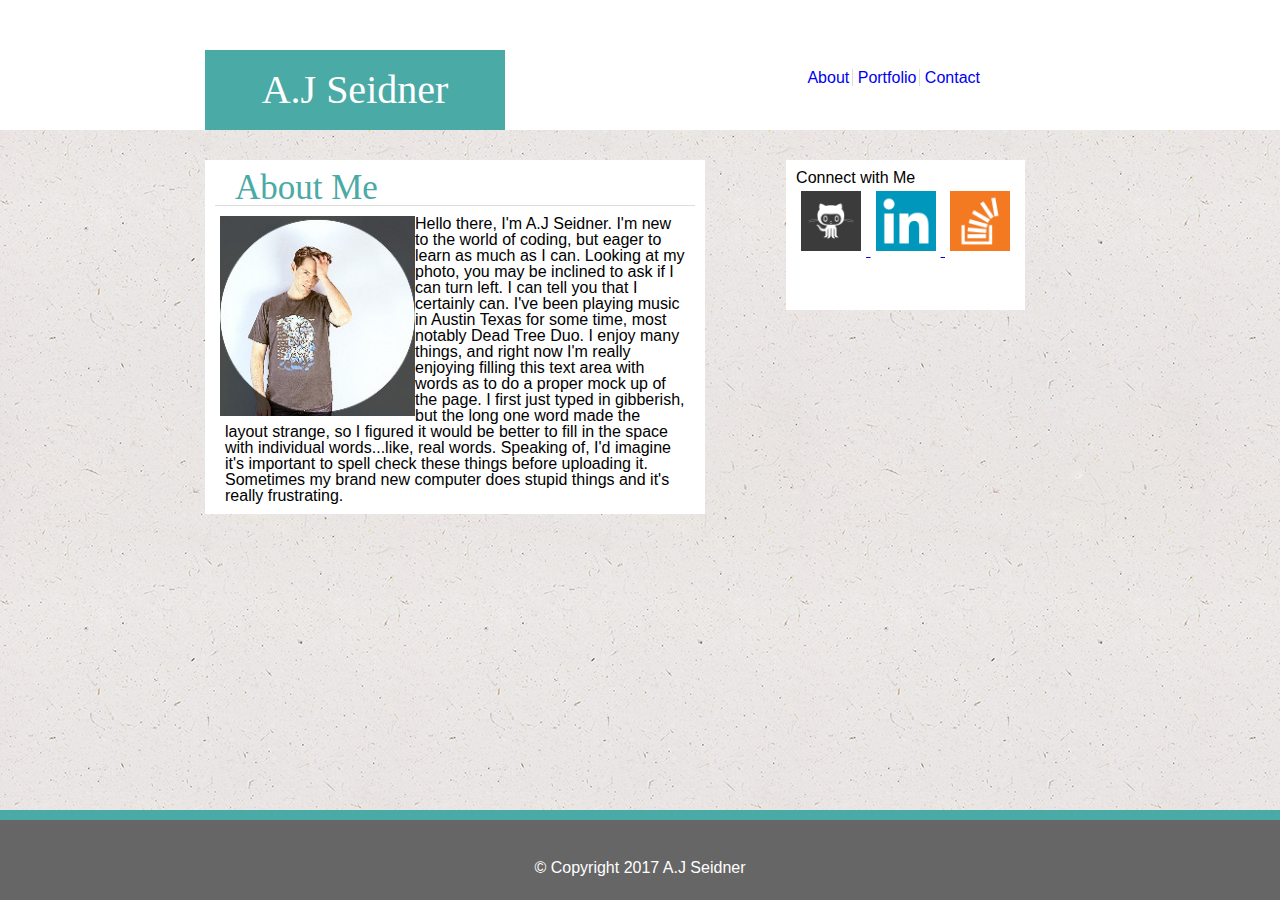
==== index.html @ d414e6a6 "update" ====
<!doctype html>
<html>
<head>
	<title>A.J Seidner</title>
	<link rel="stylesheet" type="text/css" href="assets/css/reset.css">
	<link rel="stylesheet" type="text/css" href="assets/css/style.css">
</head>
<body background="assets/images/background.png">
	<div class="header">
		<h1>A.J Seidner</h1>
			<nav>
				<div class="nav-links">
				<a href= "index.html" id="aboutLink" style="text-decoration: none;">About</a>
				<a href= "portfolio.html" id="portfolioLink" style="text-decoration: none;">Portfolio</a>
				<a href= "contact.html" style="text-decoration: none;">Contact</a>
				</div>
			</nav>
	</div>



	<div class="page-wrap">
		
		<div class="container">
			<h2>About Me</h2>
			<img id="AJ" src="assets/images/AJ5-1.jpg" alt="A.J Seidner" img align="left">
			<p>Hello there, I'm A.J Seidner.  I'm new to the world of coding, but eager to learn as much as I can.  Looking at my photo, you may be inclined to ask if I can turn left.  I can tell you that I certainly can.  I've been playing music in Austin Texas for some time, most notably Dead Tree Duo.  I enjoy many things, and right now I'm really enjoying filling this text area with words as to do a proper mock up of the page.  I first just typed in gibberish, but the long one word made the layout strange, so I figured it would be better to fill in the space with individual words...like, real words.  Speaking of, I'd imagine it's important to spell check these things before uploading it.  Sometimes my brand new computer does stupid things and it's really frustrating. </p>
		</div>
		<div class="links">
			<h3>Connect with Me</h3>
			<a href="https://github.com/AJSeidner" target="_blank">
			<img src="assets/images/github-icon.png" alt="GitHub" class="icon">
			</a>
			<a href= "https://www.linkedin.com/in/a-j-seidner-584a44140/" target="_blank">
			<img src="assets/images/linkedin-icon.png" alt="linkedin" class="icon">
			</a>
			<a href="http://stackoverflow.com/users/7854233/ajseidner?tab=profile" target="_blank">
			<img src="assets/images/stackoverflowlogo.jpg" alt="Stack Overflow" class="icon">
			</a>
		</div>
	</div>
	<footer class="site-footer">
		<p>&copy; Copyright 2017 A.J Seidner</p>
	</footer>

</body>
</html=
---- assets/css/style.css ----
* {
	box-sizing:border-box;
}

body {
	font-family:'Arial', 'Helvetica Neue', Helvetica, sans-serif;
	max-width: 960px;
	margin-top: 40px;

}

.header{
	background:#ffffff;
	position: absolute;
	top: 0;
	width: 100%;
	flex-direction: row;
	justify-content;
	flex-wrap: nowrap;
}

h1 {
	float: left;
	margin-left: 205px;
	margin-bottom: 0px;
	margin-top: 50px;
	padding-top:20px;
	padding-bottom:20px;
	font-size: 40px;
	background: #4aaaa5;
	border: 1px;
	border-color: #cccccc;
	width: 300px;
	font-family: 'Georgia', Times, Times New Roman, serif;
	color: white;
	text-align: center;
}

nav {
	text-decoration: none;
	float: right;
	padding-right: 300px;
	margin-bottom: 0px;
	margin-top: 50px;
	background: #ffffff;
	color: #777777;
}

.icon{
	height: 70px;
	width: 70px;
	padding: 5px;
}

.nav-links{
	margin-top:20px;
}

#aboutLink{
	border-right-style:solid;
	border-right-color:#dddddd;
	border-right-width:1px;
	padding-right:3px;
}

#portfolioLink{
	border-right-style:solid;
	border-right-color:#dddddd;
	border-right-width:1px;
	padding-right:3px;
}

.page-wrap{
	width: 650px;
	margin: 0 auto 0 auto;
	padding-top: 20px;
	
}


.container {
	
	float: left;
	width: 500px;
	margin-top:100px;
	margin-left: 50px;
	background: #ffffff;
	border-style: solid;
	border-width: 0px;
	border-color: #dddddd;
	padding: 10px;
}


h2 {
	padding-left:20px;
	padding-right:15px;
	font-size: 35px;
	background: #ffffff;
	color:#4aaaa5;
	border-bottom-style: solid;
	border-bottom-color: #dddddd;
	border-bottom-width: 1px;
	font-family: 'Georgia', Times, Times New Roman, serif;
	margin-bottom:10px;
}

#AJ{
	width: 200px;
	height: 200px;
	padding-left: 5px;
	padding-right: :30px;
}

p{
	padding-left: 10px;
	padding-right: 10px;
}

.clearfix:after { 
   content: "."; 
   visibility: hidden; 
   display: block; 
   height: 0; 
   clear: both;
   }

.links{
	margin-right: 100px;
	padding: 10px;
    height: 55px;
    display: inline;
    position: fixed;
	right:155px;
	height: 150px;
	background: #ffffff;
	margin-top:100px;
	border-style: solid;
	border-color: #dddddd;
	border-width: 0px;
}

.block{
	float: left;
	position:absolute
	text-align: center;
	margin: 20px;
	width: 200px;
	height: 150px;
}
h4{
	position: absolute; 
   	font-size:20px;
   	background-color: #4aaaa5;
   color: white;
   font-family: 'Georgia', Times, Times New Roman, serif;
   padding-top: 15px;
   padding-top: 15px;

   

}

#hangman{
	left:235px;
	top:350px;
	padding-left: 56px;
   padding-right: 56px;

}
#rpg{
	left:470px;
	top:350px;
	padding-left: 54px;
   padding-right: 54px;
}

#trivia{
	left:235px;
	top:550px;
	padding-left: 56px;
   padding-right: 56px;
}

}

#rutgers{
	left:435px;
	top:550px;
	padding-left: 56px;
   padding-right: 56px;
}

}
#rps{
	left:235px;
	bottom: 100px;
	padding-left: 56px;
   padding-right: 56px;
}

}

h3{
	color:#4aaaa5;
	font-size:25px;
	text-align: center;
	border-bottom-style: solid;
	border-bottom-color: #dddddd;
	border-bottom-width: 1px;
	font-family: 'Georgia', Times, Times New Roman, serif;
	margin-bottom: 10px;
}

#contact_form{
	padding: 30px;
	line-height: 30px;
}


.site-footer {
	clear:both;
	position : fixed;
	padding-bottom: 40px;
	padding-top: 40px;
    bottom : 0;
    height : 40px;
    margin-top : 40px;
    width:100%;
	background: #666666;
	color: white;
	text-align: center;
	border-top-style:solid;
	border-top-color: #4aaaa5;
	border-top-width: 10px;
}
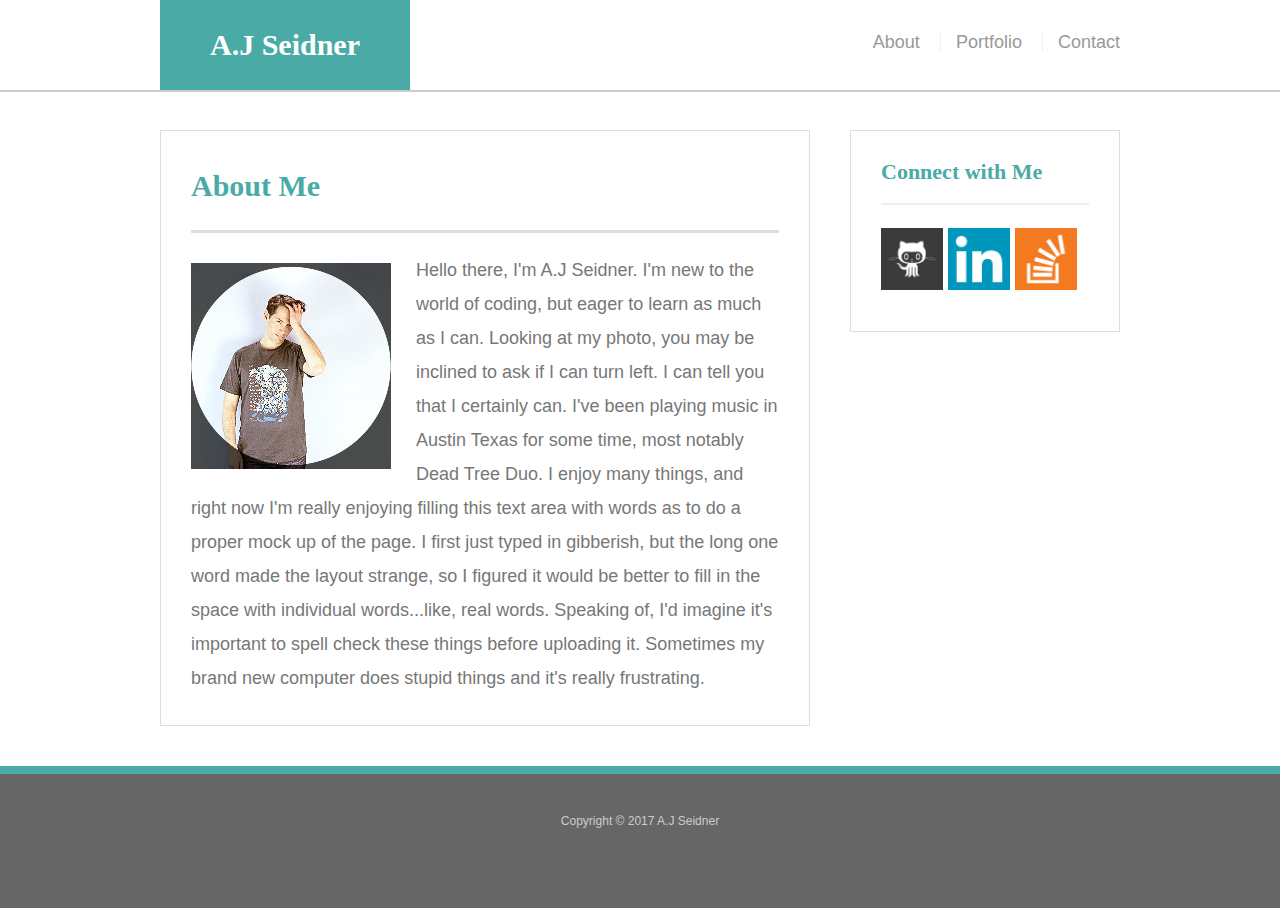
==== commit 694cd91c: "upload" ====
--- a/index.html
+++ b/index.html
@@ -1,47 +1,54 @@
 <!doctype html>
-<html>
+<html lang="en-us">
 <head>
+	<meta name="viewport" content="width=device-width, initial-scale=1.0">
+	<meta charset="UTF 8">
 	<title>A.J Seidner</title>
 	<link rel="stylesheet" type="text/css" href="assets/css/reset.css">
 	<link rel="stylesheet" type="text/css" href="assets/css/style.css">
 </head>
-<body background="assets/images/background.png">
-	<div class="header">
-		<h1>A.J Seidner</h1>
+
+<body>
+
+	<header id="masthead">
+		<div class="container">
+			<a href="index.html" id="logo">A.J Seidner</a>
 			<nav>
-				<div class="nav-links">
-				<a href= "index.html" id="aboutLink" style="text-decoration: none;">About</a>
-				<a href= "portfolio.html" id="portfolioLink" style="text-decoration: none;">Portfolio</a>
-				<a href= "contact.html" style="text-decoration: none;">Contact</a>
-				</div>
+				<a href= "index.html">About</a>
+				<a href= "portfolio.html">Portfolio</a>
+				<a href= "contact.html">Contact</a>
 			</nav>
-	</div>
+		</div>
+	</header>
 
 
+  <div class="wrapper">
+	<div id="main-container" class="container">
+		<section class="main-section">
+			<h1>About Me</h1>
+			<img src="assets/images/AJ5-1.jpg" class="auth-image" alt="A.J Seidner">
+			<p>Hello there, I'm A.J Seidner.  I'm new to the world of coding, but eager to learn as much as I can.  Looking at my photo, you may be inclined to ask if I can turn left.  I can tell you that I certainly can.  I've been playing music in Austin Texas for some time, most notably Dead Tree Duo.  I enjoy many things, and right now I'm really enjoying filling this text area with words as to do a proper mock up of the page.  I first just typed in gibberish, but the long one word made the layout strange, so I figured it would be better to fill in the space with individual words...like, real words.  Speaking of, I'd imagine it's important to spell check these things before uploading it.  Sometimes my brand new computer does stupid things and it's really frustrating. </p>
+		</section>
 
-	<div class="page-wrap">
-		
+		<section class="sidebar">
+			<div id="connect">
+				<h2>Connect with Me</h2>
+				<a href="https://github.com/AJSeidner" target="_blank">
+				<img src="assets/images/github-icon.png" class= "social" alt="GitHub"></a>
+				<a href= "https://www.linkedin.com/in/a-j-seidner-584a44140/" target="_blank">
+				<img src="assets/images/linkedin-icon.png" class= "social" alt="linkedin"></a>
+				<a href="http://stackoverflow.com/users/7854233/ajseidner?tab=profile" target="_blank">
+				<img src="assets/images/stackoverflowlogo.jpg" class="social" alt="Stack Overflow"></a>
+			</div>
+		</section>
+	</div>
+   </div>
+
+	<footer class="site-footer">
 		<div class="container">
-			<h2>About Me</h2>
-			<img id="AJ" src="assets/images/AJ5-1.jpg" alt="A.J Seidner" img align="left">
-			<p>Hello there, I'm A.J Seidner.  I'm new to the world of coding, but eager to learn as much as I can.  Looking at my photo, you may be inclined to ask if I can turn left.  I can tell you that I certainly can.  I've been playing music in Austin Texas for some time, most notably Dead Tree Duo.  I enjoy many things, and right now I'm really enjoying filling this text area with words as to do a proper mock up of the page.  I first just typed in gibberish, but the long one word made the layout strange, so I figured it would be better to fill in the space with individual words...like, real words.  Speaking of, I'd imagine it's important to spell check these things before uploading it.  Sometimes my brand new computer does stupid things and it's really frustrating. </p>
+		Copyright &copy; 2017 A.J Seidner
 		</div>
-		<div class="links">
-			<h3>Connect with Me</h3>
-			<a href="https://github.com/AJSeidner" target="_blank">
-			<img src="assets/images/github-icon.png" alt="GitHub" class="icon">
-			</a>
-			<a href= "https://www.linkedin.com/in/a-j-seidner-584a44140/" target="_blank">
-			<img src="assets/images/linkedin-icon.png" alt="linkedin" class="icon">
-			</a>
-			<a href="http://stackoverflow.com/users/7854233/ajseidner?tab=profile" target="_blank">
-			<img src="assets/images/stackoverflowlogo.jpg" alt="Stack Overflow" class="icon">
-			</a>
-		</div>
-	</div>
-	<footer class="site-footer">
-		<p>&copy; Copyright 2017 A.J Seidner</p>
 	</footer>
+</body>
 
-</body>
-</html=+</html>--- a/assets/css/style.css
+++ b/assets/css/style.css
@@ -1,236 +1,339 @@
 * {
-	box-sizing:border-box;
-}
+  box-sizing: border-box;
+  margin:0 ;
+}
+
 
 body {
-	font-family:'Arial', 'Helvetica Neue', Helvetica, sans-serif;
-	max-width: 960px;
-	margin-top: 40px;
-
-}
-
-.header{
-	background:#ffffff;
-	position: absolute;
-	top: 0;
-	width: 100%;
-	flex-direction: row;
-	justify-content;
-	flex-wrap: nowrap;
+  font-family: Arial, "Helvetica Neue", Helvetica, sans-serif;
+  font-size: 18px;
+  line-height: 34px;
+  color: #777;
+  background: url("http://st.depositphotos.com/1000383/1873/i/950/depositphotos_18735569-stock-photo-blank-paper-rough-surface-seamless.jpg");
+}
+
+
+/* general */
+
+.container {
+  width: 100%;
+  max-width: 960px;
+  margin: 0 auto;
+  clear: both;
+}
+
+h1,
+h2,
+h3,
+p {
+  margin-bottom: 20px;
+}
+
+p:last-child {
+  margin-bottom: 0;
+}
+
+h1,
+h2,
+h3 {
+  font-family: Georgia, Times, "Times New Roman", serif;
+  font-weight: 700;
+  color: #4aaaa5;
 }
 
 h1 {
-	float: left;
-	margin-left: 205px;
-	margin-bottom: 0px;
-	margin-top: 50px;
-	padding-top:20px;
-	padding-bottom:20px;
-	font-size: 40px;
-	background: #4aaaa5;
-	border: 1px;
-	border-color: #cccccc;
-	width: 300px;
-	font-family: 'Georgia', Times, Times New Roman, serif;
-	color: white;
-	text-align: center;
+  padding-bottom: 20px;
+  font-size: 30px;
+  line-height: 49px;
+  border-bottom: 3px solid #ddd;
+}
+
+h2,
+h3 {
+  font-size: 22px;
+}
+
+/* header */
+
+#masthead {
+  position: fixed;
+  z-index: 99;
+  width: 100%;
+  margin: 0 0 30px;
+  overflow: auto;
+  color: #fff;
+  background: #fff;
+  border-bottom: 2px solid #ccc;
+
+}
+
+#logo {
+  float: left;
+  width: 250px;
+  height: 90px;
+  font-family: Georgia, Times, "Times New Roman", serif;
+  font-size: 30px;
+  font-weight: 700;
+  line-height: 90px;
+  color: #fff;
+  text-align: center;
+  text-decoration: none;
+  background: #4aaaa5;
 }
 
 nav {
-	text-decoration: none;
-	float: right;
-	padding-right: 300px;
-	margin-bottom: 0px;
-	margin-top: 50px;
-	background: #ffffff;
-	color: #777777;
-}
-
-.icon{
-	height: 70px;
-	width: 70px;
-	padding: 5px;
-}
-
-.nav-links{
-	margin-top:20px;
-}
-
-#aboutLink{
-	border-right-style:solid;
-	border-right-color:#dddddd;
-	border-right-width:1px;
-	padding-right:3px;
-}
-
-#portfolioLink{
-	border-right-style:solid;
-	border-right-color:#dddddd;
-	border-right-width:1px;
-	padding-right:3px;
+  float: right;
+  margin-top: 25px;
+}
+
+nav a {
+  display: inline-block;
+  padding-left: 15px;
+  margin-left: 15px;
+  line-height: 18px;
+  color: #999;
+  text-decoration: none;
+  border-left: 1px solid #efefef;
+}
+
+nav a:first-child {
+  border-left: 0 none;
+}
+
+/* footer */
+
+footer {
+  padding: 30px 0;
+  clear: both;
+  font-size: 12px;
+  color: #fff;
+  color: #ccc;
+  text-align: center;
+  background: #666;
+  border-top: 8px solid #4aaaa5;
+}
+
+/* sidebar */
+
+.sidebar {
+  float: right;
+  width: 100%;
+  max-width: 270px;
+  padding: 30px;
+  margin-bottom: 20px;
+  background: #fff;
+  border: 1px solid #ddd;
+}
+
+h3,
+.sidebar h2 {
+  padding-bottom: 20px;
+  margin-bottom: 15px;
+  line-height: 22px;
+  border-bottom: 2px solid #eee;
+}
+
+.social {
+  width: 62px;
+  height: 62px;
+  margin-top: 8px;
+  margin-right: 5px;
+}
+
+.social:last-child {
+  margin-right: 0;
+}
+
+/* main */
+
+#main-container {
+  padding-top: 130px;
+}
+
+.main-section {
+  float: left;
+  width: 100%;
+  max-width: 650px;
+  padding: 30px;
+  margin: 0 0 40px;
+  background: #fff;
+  border: 1px solid #ddd;
+}
+
+/* portfolio page */
+
+.work {
+  position: relative;
+  float: left;
+  width: 274px;
+  margin: 20px 0 25px;
+  overflow: auto;
+}
+
+.work:nth-child(even) {
+  margin-right: 40px;
+}
+
+.work img {
+  width: 100%;
+  border: 0 none;
+  opacity: 0.8;
+}
+
+.work h3 {
+  position: absolute;
+  bottom: 20px;
+  width: 100%;
+  padding: 15px;
+  margin-bottom: 0;
+  font-weight: 300;
+  line-height: 30px;
+  color: #fff;
+  text-align: center;
+  background: #4aaaa5;
+  border-bottom: 0;
+}
+
+.auth-image {
+  float: left;
+  width: 200px;
+  height: auto;
+  margin-top: 10px;
+  margin-right: 25px;
+}
+
+/* contact page */
+
+#contact-form ul {
+  margin-bottom: 20px;
+}
+
+#contact-form li {
+  margin-bottom: 10px;
+}
+
+label,
+input[type=text],
+input[type=email],
+textarea {
+  display: block;
+  width: 100%;
+}
+
+input[type=text],
+input[type=email],
+textarea {
+  height: 35px;
+  padding: 0 10px;
+  font-size: 14px;
+  border: 1px solid #ddd;
+}
+
+textarea {
+  height: 200px;
+}
+
+input[type=submit] {
+  padding: 10px 30px;
+  font-size: 18px;
+  color: #fff;
+  cursor: pointer;
+  background: #4aaaa5;
+  border: 0 none;
+}
+
+html,body{
+	height:100%;
 }
 
 .page-wrap{
-	width: 650px;
-	margin: 0 auto 0 auto;
-	padding-top: 20px;
-	
-}
-
-
-.container {
-	
-	float: left;
-	width: 500px;
-	margin-top:100px;
-	margin-left: 50px;
-	background: #ffffff;
-	border-style: solid;
-	border-width: 0px;
-	border-color: #dddddd;
-	padding: 10px;
-}
-
-
-h2 {
-	padding-left:20px;
-	padding-right:15px;
-	font-size: 35px;
-	background: #ffffff;
-	color:#4aaaa5;
-	border-bottom-style: solid;
-	border-bottom-color: #dddddd;
-	border-bottom-width: 1px;
-	font-family: 'Georgia', Times, Times New Roman, serif;
-	margin-bottom:10px;
-}
-
-#AJ{
-	width: 200px;
-	height: 200px;
-	padding-left: 5px;
-	padding-right: :30px;
-}
-
-p{
-	padding-left: 10px;
-	padding-right: 10px;
-}
-
-.clearfix:after { 
-   content: "."; 
-   visibility: hidden; 
-   display: block; 
-   height: 0; 
-   clear: both;
-   }
-
-.links{
-	margin-right: 100px;
-	padding: 10px;
-    height: 55px;
-    display: inline;
-    position: fixed;
-	right:155px;
-	height: 150px;
-	background: #ffffff;
-	margin-top:100px;
-	border-style: solid;
-	border-color: #dddddd;
-	border-width: 0px;
-}
-
-.block{
-	float: left;
-	position:absolute
-	text-align: center;
-	margin: 20px;
-	width: 200px;
-	height: 150px;
-}
-h4{
-	position: absolute; 
-   	font-size:20px;
-   	background-color: #4aaaa5;
-   color: white;
-   font-family: 'Georgia', Times, Times New Roman, serif;
-   padding-top: 15px;
-   padding-top: 15px;
-
-   
-
-}
-
-#hangman{
-	left:235px;
-	top:350px;
-	padding-left: 56px;
-   padding-right: 56px;
-
-}
-#rpg{
-	left:470px;
-	top:350px;
-	padding-left: 54px;
-   padding-right: 54px;
-}
-
-#trivia{
-	left:235px;
-	top:550px;
-	padding-left: 56px;
-   padding-right: 56px;
-}
-
-}
-
-#rutgers{
-	left:435px;
-	top:550px;
-	padding-left: 56px;
-   padding-right: 56px;
-}
-
-}
-#rps{
-	left:235px;
-	bottom: 100px;
-	padding-left: 56px;
-   padding-right: 56px;
-}
-
-}
-
-h3{
-	color:#4aaaa5;
-	font-size:25px;
-	text-align: center;
-	border-bottom-style: solid;
-	border-bottom-color: #dddddd;
-	border-bottom-width: 1px;
-	font-family: 'Georgia', Times, Times New Roman, serif;
-	margin-bottom: 10px;
-}
-
-#contact_form{
-	padding: 30px;
-	line-height: 30px;
-}
-
-
-.site-footer {
-	clear:both;
-	position : fixed;
-	padding-bottom: 40px;
-	padding-top: 40px;
-    bottom : 0;
-    height : 40px;
-    margin-top : 40px;
-    width:100%;
-	background: #666666;
-	color: white;
-	text-align: center;
-	border-top-style:solid;
-	border-top-color: #4aaaa5;
-	border-top-width: 10px;
+	min-height: 100%;
+	margin-bottom: -142px;
+
+}
+
+.page-rwp:after{
+	content: "";
+	display: block;
+}
+
+.site-footer, .page-wrap:after{
+	height: 142px;
+}
+
+
+@media only screen and (max-width: 980px) {
+	.container {
+  width: 100%;
+  max-width: 760px;
+  margin: 0 auto;
+  clear: both;
+	}
+  .main-section {
+  float: left;
+  width: 100%;
+  max-width: 450px;
+  padding: 30px;
+  margin: 0 0 40px;
+  background: #fff;
+  border: 1px solid #ddd;
+	}
+
+
+}
+
+@media only screen and (max-width: 768px) {
+	.container {
+
+	 width: 100%;
+	max-width: 560px;
+  margin: 0 auto;
+  clear: both;
+	}
+
+  .work{
+    width: 220px;
+    height: 150px;
+    overflow:hidden;
+  }
+
+	.main-section {
+  
+  width: 100%;
+  max-width: 560px;
+  padding: 30px;
+  margin: 0 0 40px;
+  background: #fff;
+  border: 1px solid #ddd;
+}
+
+	.sidebar {
+
+  width: 100%;
+  max-width: 560px;
+  padding: 30px;
+  margin-bottom: 20px;
+  background: #fff;
+  border: 1px solid #ddd;
+}
+
+
+@media only screen and (max-width: 640px) {
+	#masthead {
+    position: static;
+  }
+ .auth-image{
+    width: 100%;
+  }
+  .work{
+    width: 100%;
+    height: 20%;
+
+  }
+
+}
+
+
+
+
 }